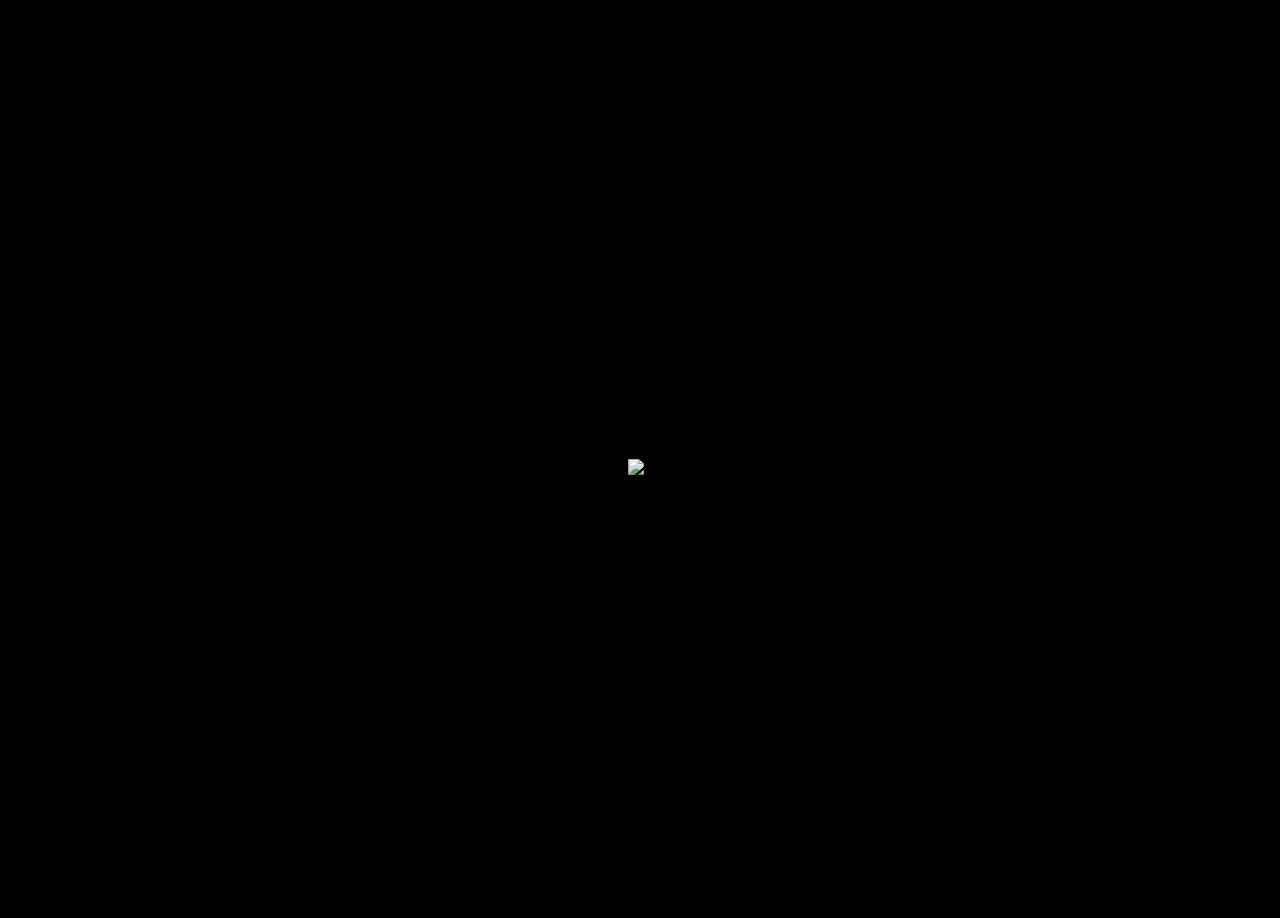
==== remoteView.html @ 9b506adb "Support Presentation API 1: Only display image gallery 2: Add remoteView.html 3: Support presentatio" ====
<html>
<head>
</htad>
<body onload="onLoad()">
<style>
html,body{background:#000000;}
table{
    width: 100%;
    height: 100%;
    margin:0 auto;
}
</style>
<table id="imgTable">
<tr>
<td align="center">
<div id="imgDiv" align="center">
    <img id="img" alt="5" />
    <br>
    <input id="test" type="button" value="test" style="display:none" />
</div>
</td>
</tr>>
</table>
<script>
var img;
var timer;
var opacity = 1.0;
var imgSrc = "";
var displayW;
var displayH;

function onLoad() {
    img = document.getElementById("img");
    var imgTable = document.getElementById("imgTable");
    displayW = imgTable.clientWidth;
    displayH = imgTable.clientHeight;
    resizeImg(img, displayW, displayH);
}

function receiveMessage(e) {
    imgSrc = event.data;

    if (timer)
        window.clearInterval(timer);
    timer = setInterval(function(){clearImg()},10);
}
window.addEventListener("message", receiveMessage, false);

document.getElementById("test").onclick = 
function(){
    img = document.getElementById("img");
    if (timer)
        window.clearInterval(timer);
    timer = setInterval(function(){clearImg()},10);
    resizeImg(img, displayW, displayH);
}

function clearDone(){
    opacity = 0;
    img.style.opacity = opacity;
    window.clearInterval(timer);
    timer = setInterval(function(){displayImg()},10);

    var imgTmp = document.createElement("IMG");
    imgTmp.src = imgSrc;
    var imgDiv = document.getElementById("imgDiv");
    imgDiv.removeChild(img);
    imgDiv.appendChild(imgTmp);
    img = imgTmp;

    resizeImg(img, displayW, displayH);
}

function clearImg(){
    if (opacity <= 0.001){
        clearDone();
        return;
    }
    
    opacity -= 0.05;
    img.style.opacity = opacity;
}

function displayDone(){
    window.clearInterval(timer);
    timer = 0;
    opacity = 1;
    img.style.opacity = opacity;
}

function displayImg(){
    if (opacity >= 1){
        displayDone();
        return;
    }
    
    opacity += 0.05;
    img.style.opacity = opacity;
}

function resizeImg(img, maxWidth, maxHeight){  
    var w = img.clientWidth,
    h = img.clientHeight;
    var wProportion, hProportion, proportion;
 
    if(w < maxWidth && h < maxHeight) return;
    
    wProportion = maxWidth/w;
    hProportion = maxHeight/h;
    
    wProportion > hProportion ? proportion = hProportion : proportion = wProportion;
    img.width = w*proportion;
    img.height = h*proportion;
}; 

</script>
</body>
</html>
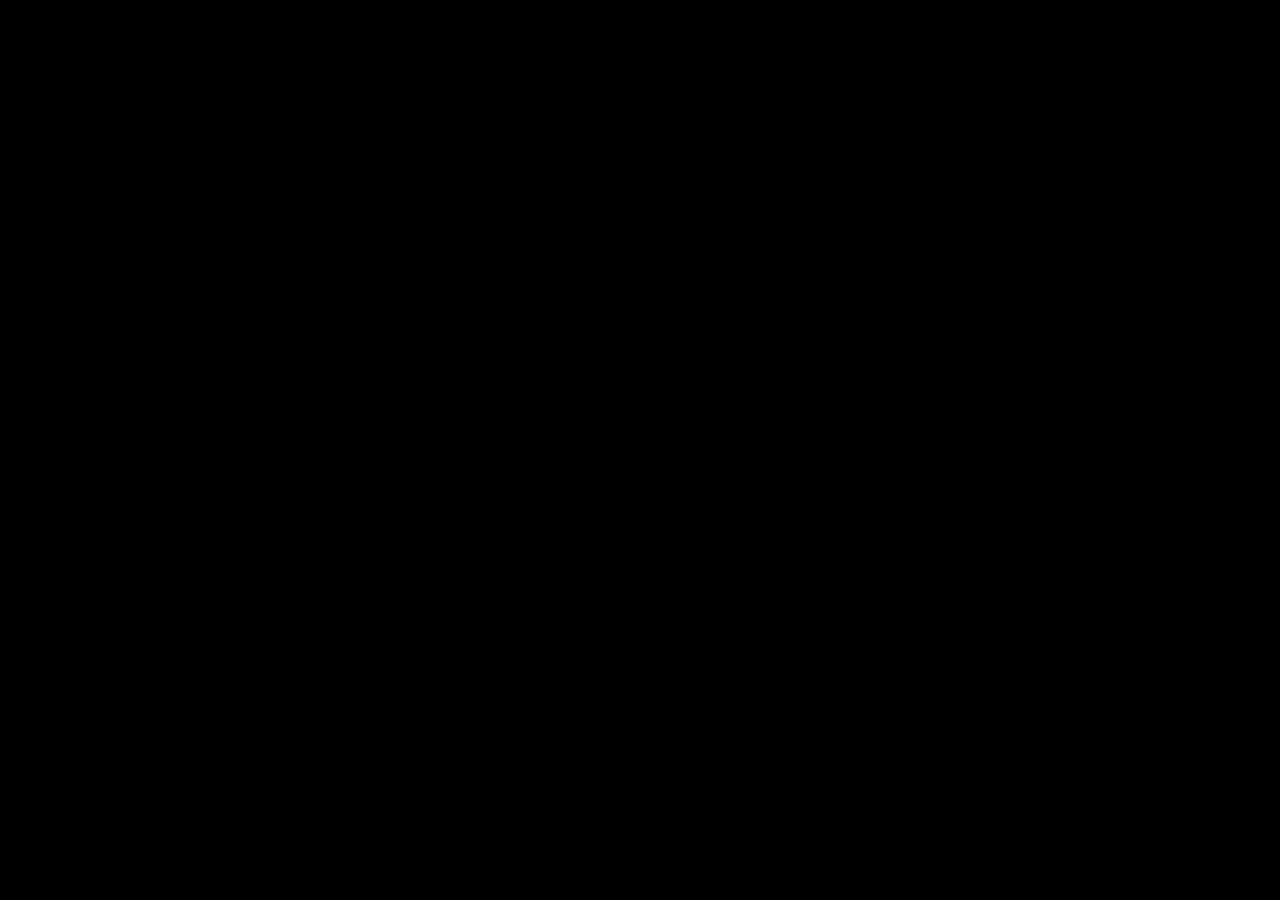
==== commit c94a5725: "Merge pull request #3 from hmin/refine" ====
--- a/remoteView.html
+++ b/remoteView.html
@@ -1,118 +1,30 @@
 <html>
 <head>
-</htad>
-<body onload="onLoad()">
-<style>
-html,body{background:#000000;}
-table{
-    width: 100%;
-    height: 100%;
-    margin:0 auto;
-}
-</style>
-<table id="imgTable">
-<tr>
-<td align="center">
-<div id="imgDiv" align="center">
-    <img id="img" alt="5" />
-    <br>
-    <input id="test" type="button" value="test" style="display:none" />
-</div>
-</td>
-</tr>>
-</table>
-<script>
-var img;
-var timer;
-var opacity = 1.0;
-var imgSrc = "";
-var displayW;
-var displayH;
-
-function onLoad() {
-    img = document.getElementById("img");
-    var imgTable = document.getElementById("imgTable");
-    displayW = imgTable.clientWidth;
-    displayH = imgTable.clientHeight;
-    resizeImg(img, displayW, displayH);
-}
+<script src="js/jquery.min.js"></script>
+<script type="text/javascript">
 
 function receiveMessage(e) {
     imgSrc = event.data;
+    updateImageSource(imgSrc);
+}
 
-    if (timer)
-        window.clearInterval(timer);
-    timer = setInterval(function(){clearImg()},10);
+function updateImageSource(imgSrc) {
+    $('img').fadeOut('slow',function(){
+        $(this).attr('src', imgSrc).fadeIn('slow');
+    });
 }
+
 window.addEventListener("message", receiveMessage, false);
 
-document.getElementById("test").onclick = 
-function(){
-    img = document.getElementById("img");
-    if (timer)
-        window.clearInterval(timer);
-    timer = setInterval(function(){clearImg()},10);
-    resizeImg(img, displayW, displayH);
-}
-
-function clearDone(){
-    opacity = 0;
-    img.style.opacity = opacity;
-    window.clearInterval(timer);
-    timer = setInterval(function(){displayImg()},10);
-
-    var imgTmp = document.createElement("IMG");
-    imgTmp.src = imgSrc;
-    var imgDiv = document.getElementById("imgDiv");
-    imgDiv.removeChild(img);
-    imgDiv.appendChild(imgTmp);
-    img = imgTmp;
-
-    resizeImg(img, displayW, displayH);
-}
-
-function clearImg(){
-    if (opacity <= 0.001){
-        clearDone();
-        return;
-    }
-    
-    opacity -= 0.05;
-    img.style.opacity = opacity;
-}
-
-function displayDone(){
-    window.clearInterval(timer);
-    timer = 0;
-    opacity = 1;
-    img.style.opacity = opacity;
-}
-
-function displayImg(){
-    if (opacity >= 1){
-        displayDone();
-        return;
-    }
-    
-    opacity += 0.05;
-    img.style.opacity = opacity;
-}
-
-function resizeImg(img, maxWidth, maxHeight){  
-    var w = img.clientWidth,
-    h = img.clientHeight;
-    var wProportion, hProportion, proportion;
- 
-    if(w < maxWidth && h < maxHeight) return;
-    
-    wProportion = maxWidth/w;
-    hProportion = maxHeight/h;
-    
-    wProportion > hProportion ? proportion = hProportion : proportion = wProportion;
-    img.width = w*proportion;
-    img.height = h*proportion;
-}; 
-
 </script>
+</head>
+<body bgcolor="#000000">
+<table id="imgTable" style="width:100%; height:100%; margin:0 auto;">
+    <tr>
+        <td align="center">
+              <img id="img" src="" />
+        </td>
+    </tr>
+</table>
 </body>
 </html>
